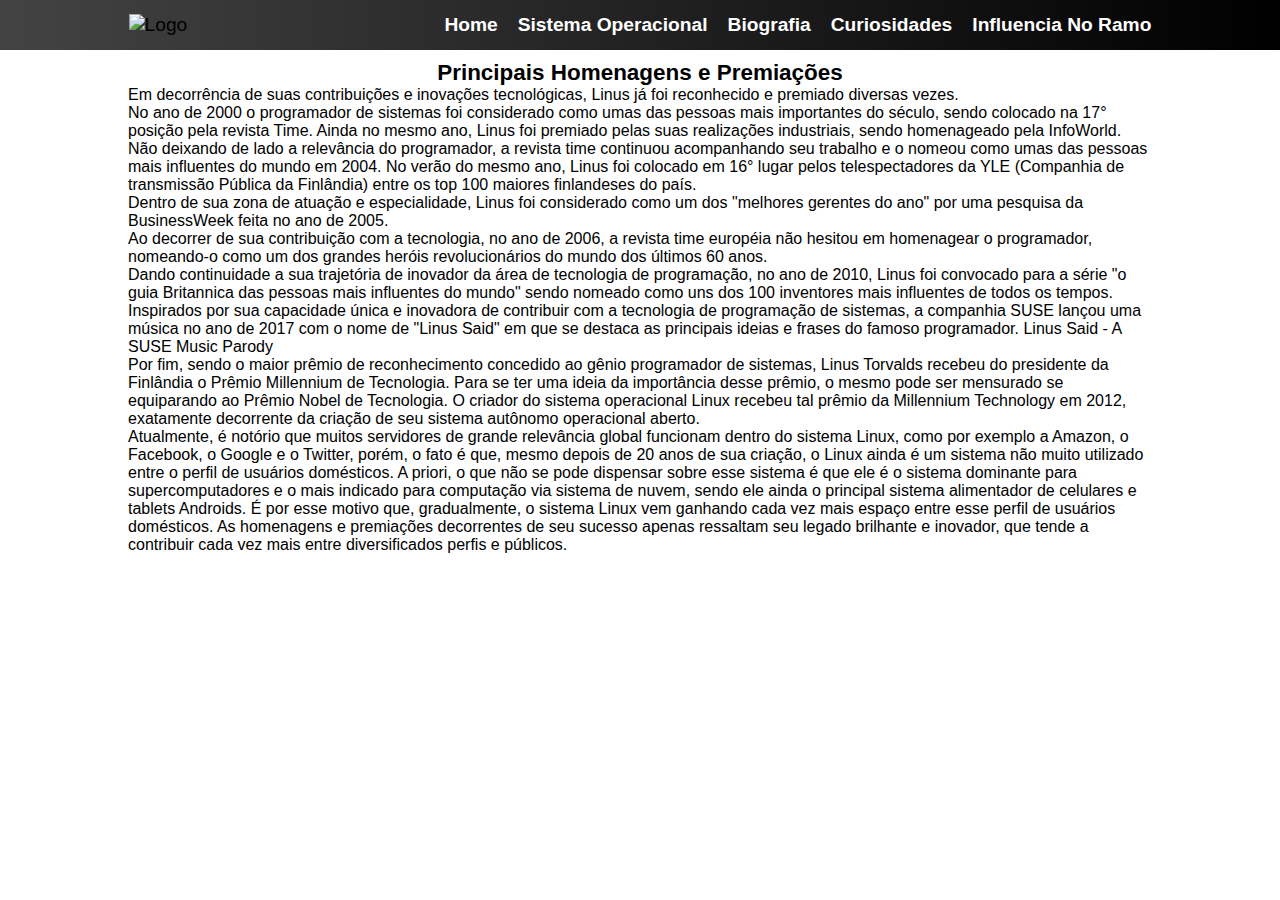
==== awards.html @ 12756fdf "awards" ====
<html lang="pt-br">
<head>
    <meta charset="UTF-8">
    <meta http-equiv="X-UA-Compatible" content="IE=edge">
    <meta name="viewport" content="width=device-width, initial-scale=1.0">
    <link rel="stylesheet" href="./css/style.css">
    <link rel="stylesheet" href="./css/awards.css">
    <title>Linus Torvalds</title>
</head>
<body>
    <header>
        <div class="head">
            <div class="fixo">
                <div class="menu">
                    <div class="img">
                        <img src="" alt="Logo">
                    </div>
                    <div class="categorias">
                        <ul>
                            <li class="categoria texto"><a href="">Home</a></li>
                            <li class="categoria texto padd"><a href="">Sistema Operacional</a></li>
                            <li class="categoria texto padd"><a href="">Biografia</a></li>
                            <li class="categoria texto padd"><a href="">Curiosidades</a></li>
                            <li class="categoria texto padd"><a href="">Influencia No Ramo</a></li>
                        </ul>
                    </div>
                </div>
            </div>
        </div>
    </header>
    <section>
        <div class="title">
            <h3>Principais Homenagens e Premiações</h3> 
        </div>
        <div class="contedo">
            <p class="paragrafo textos">
                Em decorrência de suas contribuições e inovações tecnológicas, <a href="./Biografia.html">Linus</a> já foi reconhecido e premiado diversas vezes.
            </p>
            <p class="paragrafo textos">
                No ano de 2000 o programador de sistemas foi considerado como umas das pessoas mais importantes do século, sendo colocado na 17° posição pela revista <a href="https://time.com/" target="_blank">Time</a>. Ainda no mesmo ano, Linus foi premiado pelas suas realizações industriais, sendo homenageado pela <a href="http://www.infoworld.com/" target="_blank">InfoWorld</a>.
            </p>
            <p class="paragrafo textos">
                Não deixando de lado a relevância do programador, a revista time continuou acompanhando seu trabalho e o nomeou como umas das pessoas mais influentes do mundo em 2004. No verão do mesmo ano, Linus foi colocado em 16° lugar pelos telespectadores da YLE (Companhia de transmissão Pública da Finlândia) entre os top 100 maiores finlandeses do país.
            </p>
            <p class="paragrafo textos">
                Dentro de sua zona de atuação e especialidade, Linus foi considerado como um dos "melhores gerentes do ano" por uma pesquisa da <a href="https://www.bloomberg.com/businessweek" target="_blank">BusinessWeek</a>  feita no ano de 2005.
            </p>
            <p class="paragrafo textos">
                Ao decorrer de sua contribuição com a tecnologia, no ano de 2006, a revista time européia não hesitou em homenagear o programador, nomeando-o como um dos grandes heróis revolucionários do mundo dos últimos 60 anos.
            </p>
            <p class="paragrafo textos">
                Dando continuidade a sua trajetória de inovador da área de tecnologia de programação, no ano de 2010, Linus foi convocado para a série "o guia Britannica das pessoas mais influentes do mundo" sendo nomeado como uns dos 100 inventores mais influentes de todos os tempos.
            </p>
            <p class="paragrafo textos">
                Inspirados por sua capacidade única e inovadora de contribuir com a tecnologia de programação de sistemas, a companhia SUSE lançou uma música no ano de 2017 com o nome de "Linus Said" em que se destaca as principais ideias e frases do famoso programador.
                <a href="https://www.youtube.com/watch?v=oHNKTlz1lps" target="_blank">Linus Said - A SUSE Music Parody</a>
            </p>
            <p class="paragrafo textos">
                Por fim, sendo o maior prêmio de reconhecimento concedido ao gênio programador de sistemas, Linus Torvalds recebeu do presidente da Finlândia o Prêmio Millennium de Tecnologia. Para se ter uma ideia da importância desse prêmio, o mesmo pode ser mensurado se equiparando ao Prêmio Nobel de Tecnologia. O criador do sistema operacional Linux recebeu tal prêmio da Millennium Technology em 2012, exatamente decorrente da criação de seu sistema autônomo operacional aberto.
            </p>
            <p class="paragrafo textos">
                Atualmente, é notório que muitos servidores de grande relevância global funcionam dentro do sistema Linux, como por exemplo a Amazon, o Facebook, o Google e o Twitter, porém, o fato é que, mesmo depois de 20 anos de sua criação, o Linux ainda é um sistema não muito utilizado entre o perfil de usuários domésticos. A priori, o que não se pode dispensar sobre esse sistema é que ele é o sistema dominante para supercomputadores e o mais indicado para computação via sistema de nuvem, sendo ele ainda o principal sistema alimentador de celulares e tablets Androids. É por esse motivo que, gradualmente, o sistema Linux vem ganhando cada vez mais espaço entre esse perfil de usuários domésticos. As homenagens e premiações decorrentes de seu sucesso apenas ressaltam seu legado brilhante e inovador, que tende a contribuir cada vez mais entre diversificados perfis e públicos.
            </p>
        </div>
    </section>
</body>    
</html>
---- css/style.css ----
* {
    margin: 0;
    padding: 0;
    list-style: none;
    text-decoration: none;
    font-family: arial, sans-serif;
    color: black;
}

.aspas {
    font-family: "Times New Roman", Times, serif;
    font-size: 1.5rem;
    color: black;
    font-weight: 900;
    line-height: 12px;
}

.texto.P.justify.box {
    text-align: justify;
    color: white;
    font-family: Arial, sans-serif;
    font-size: 1.2rem;
}

.shadow {
    box-shadow: 1px 1px 0px #222, 2px 2px 0px #222, 3px 3px 0px #222, 4px 4px 0px #222, 5px 5px 0px #222,
    6px 6px 0px #222 !important;
}

/*Menu*/
header .head .fixo {
    position: fixed;
    z-index: 9;
    width: 100%;
}

header .head .fixo .menu {
    display: flex;
    align-items: center;
    justify-content: space-around;
    /* background: rgb(104, 104, 104);
    background: linear-gradient(
        90deg,
        rgba(104, 104, 104, 1) 0%,
        rgba(0, 0, 0, 1) 25%,
        rgba(0, 0, 0, 1) 75%,
        rgba(104, 104, 104, 1) 100%
    ); */
    background: #000000; /* fallback for old browsers */
    background: -webkit-linear-gradient(to right, #434343, #000000); /* Chrome 10-25, Safari 5.1-6 */
    background: linear-gradient(
        to right,
        #434343,
        #000000
    ); /* W3C, IE 10+/ Edge, Firefox 16+, Chrome 26+, Opera 12+, Safari 7+ */

    font-size: 1.2rem;
    height: 50px;
}

header .head .fixo .menu .categorias ul {
    display: flex;
    align-items: center;
    justify-content: center;
}

header .head .fixo .menu .categorias ul li a {
    color: white;
    font-weight: 600;
}

header .head .fixo .menu .categorias ul li a:hover {
    color: yellow;
}

header .head .fixo .menu .categorias ul .categoria.texto.padd {
    padding-left: 20px;
}

header .head .img.principal {
    padding-top: 50px;
}

header .head .img.principal .flex {
    display: flex;
    align-items: center;
    justify-content: center;
}

header .head .img.principal .flex .img {
    padding-right: 2%;
}

header .head .img.principal .flex .texto {
    width: 30%;
    padding-left: 2%;
}

header .head .img.principal .flex .texto p {
    text-align: justify;
    font-size: 1rem;
}
/*Menu*/

/* footer */

footer {
    background: rgb(104, 104, 104);
    background: linear-gradient(
        90deg,
        rgba(104, 104, 104, 1) 0%,
        rgba(0, 0, 0, 1) 25%,
        rgba(0, 0, 0, 1) 75%,
        rgba(104, 104, 104, 1) 100%
    );
    background: #000000; /* fallback for old browsers */
    background: -webkit-linear-gradient(to right, #434343, #000000); /* Chrome 10-25, Safari 5.1-6 */
    background: linear-gradient(
        to right,
        #434343,
        #000000
    ); /* W3C, IE 10+/ Edge, Firefox 16+, Chrome 26+, Opera 12+, Safari 7+ */
}

footer .footer {
    display: flex;
    align-items: flex-start;
    justify-content: space-around;
    padding: 40px;
}

footer .footer .colunas .title h6 {
    color: white;
    font-size: 1.2rem;
}

footer .footer .colunas.pag .conteudo ul li a p, 
footer .footer .colunas.trabalho .conteudo a p,
footer .footer .colunas.creditos .conteudo ul li p {
    color: white;
    padding-top: 10px;
    font-size: .9rem;
    text-indent: 1em;
}
 
/* footer */
---- css/awards.css ----
section {
    padding-top: 60px;
    display: flex;
    align-items: center;
    justify-content: center;
    flex-direction: column;
    width: 80%;
    margin-left: auto;
    margin-right: auto;
}

section .title {
    font-size: 1.2rem;
}

section .conteudo {
    display: flex;
    align-items: center;
    justify-content: center;
    flex-direction: column;
}

section .conteudo p.paragrafo.textos{
    padding: 10px 0 10px 0;        
}
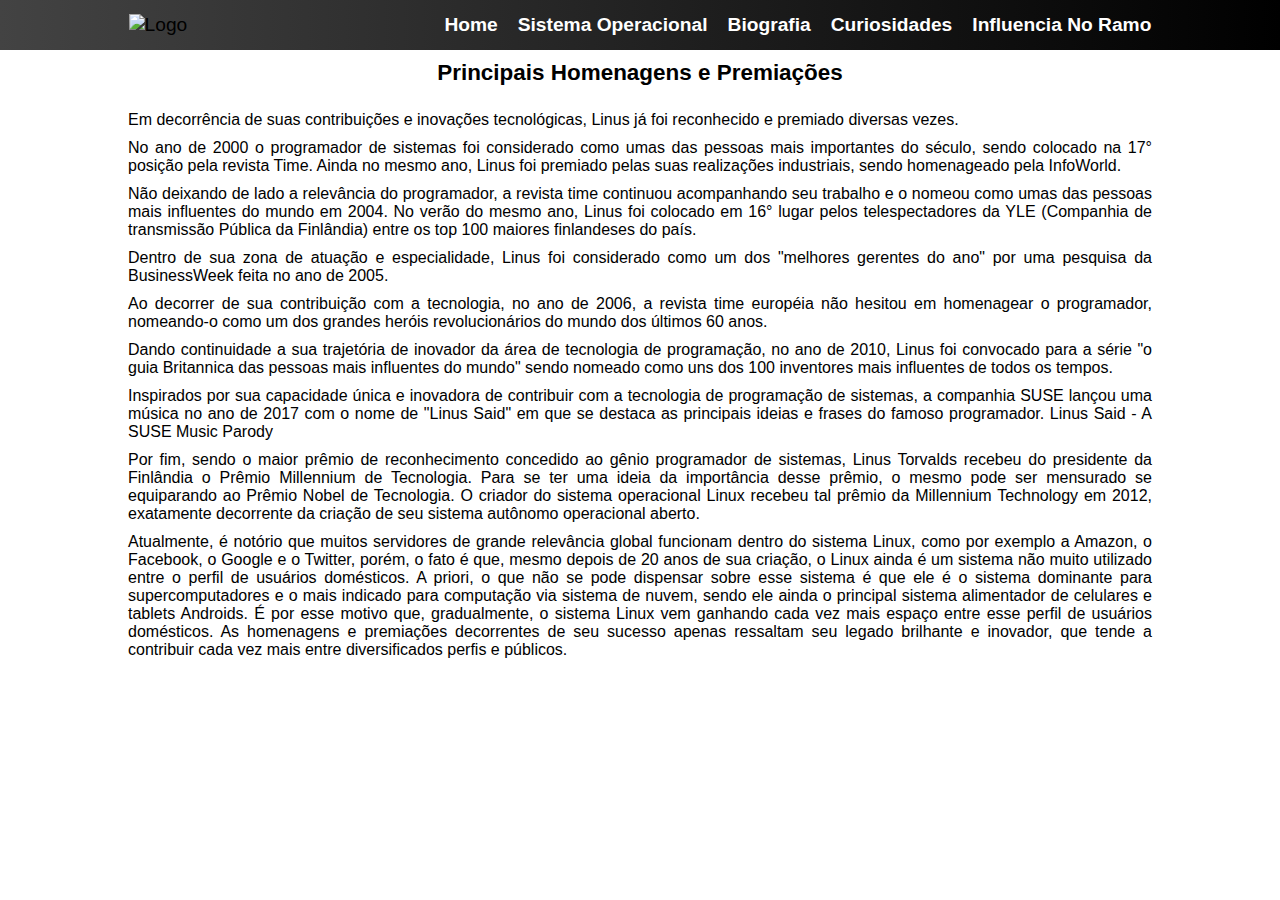
==== commit 1c5cb9e6: "awards" ====
--- a/awards.html
+++ b/awards.html
@@ -32,7 +32,7 @@
         <div class="title">
             <h3>Principais Homenagens e Premiações</h3> 
         </div>
-        <div class="contedo">
+        <div class="conteudo">
             <p class="paragrafo textos">
                 Em decorrência de suas contribuições e inovações tecnológicas, <a href="./Biografia.html">Linus</a> já foi reconhecido e premiado diversas vezes.
             </p>
--- a/css/awards.css
+++ b/css/awards.css
@@ -14,12 +14,13 @@
 }
 
 section .conteudo {
+    padding-top: 20px;
     display: flex;
-    align-items: center;
     justify-content: center;
     flex-direction: column;
 }
 
 section .conteudo p.paragrafo.textos{
-    padding: 10px 0 10px 0;        
+    padding: 5px 0 5px 0;
+    text-align: justify;
 }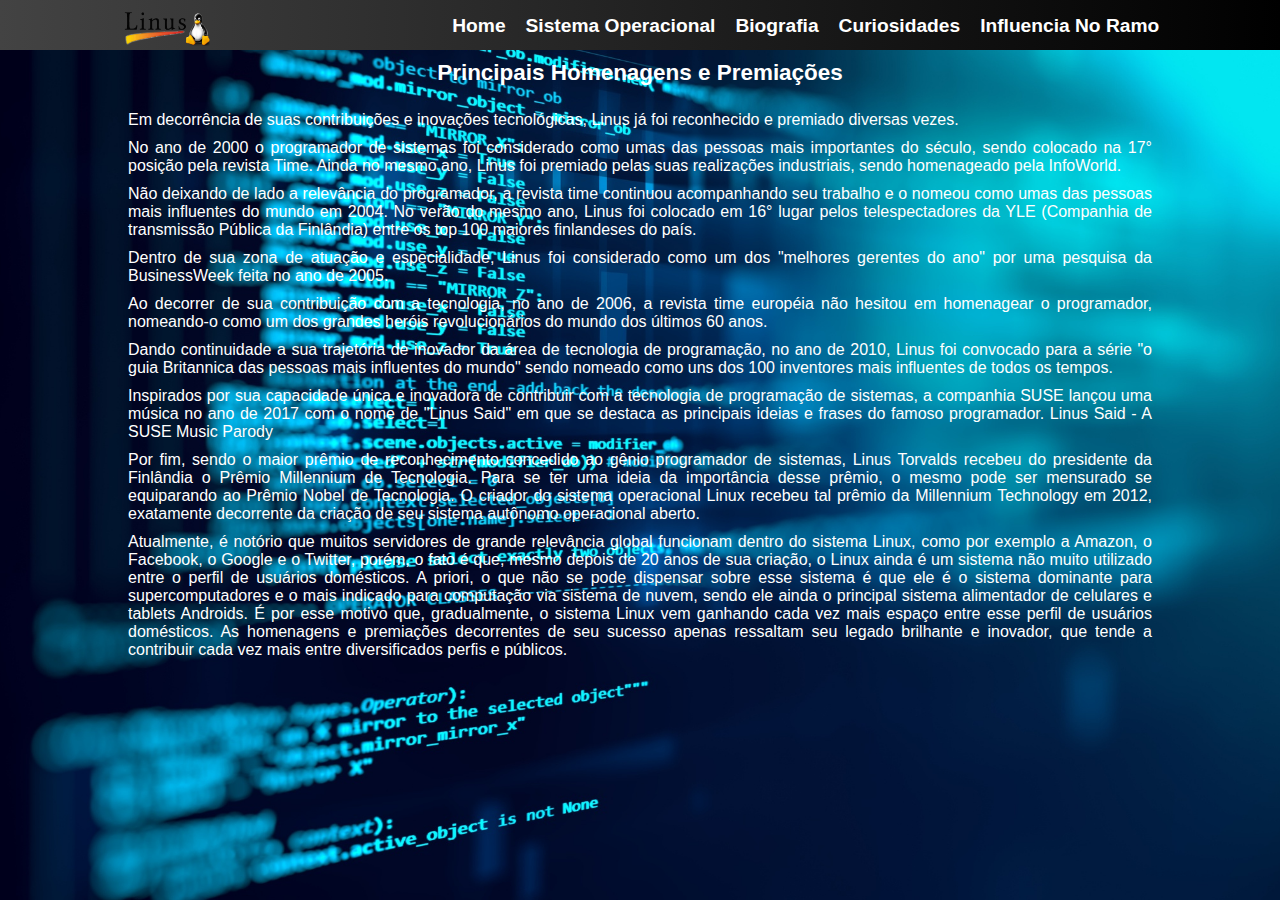
==== commit 8ec0bdc2: "flex" ====
--- a/awards.html
+++ b/awards.html
@@ -13,7 +13,7 @@
             <div class="fixo">
                 <div class="menu">
                     <div class="img">
-                        <img src="" alt="Logo">
+                        <img class="Logo" src="./Assets/img/Linus Banner.png" alt="Logo">
                     </div>
                     <div class="categorias">
                         <ul>
--- a/css/style.css
+++ b/css/style.css
@@ -4,20 +4,31 @@
     list-style: none;
     text-decoration: none;
     font-family: arial, sans-serif;
-    color: black;
+    color: #fff;
+    flex-wrap: wrap;
+}
+
+img.Logo {
+    width: 90px;
+}
+
+body {
+    background-image: url(../Assets/img/Coding3.png);
+    background-position: top;
+    background-size: cover;
 }
 
 .aspas {
     font-family: "Times New Roman", Times, serif;
     font-size: 1.5rem;
-    color: black;
+    color: #fff;
     font-weight: 900;
     line-height: 12px;
 }
 
 .texto.P.justify.box {
     text-align: justify;
-    color: white;
+    color: #fff;
     font-family: Arial, sans-serif;
     font-size: 1.2rem;
 }
@@ -38,14 +49,14 @@
     display: flex;
     align-items: center;
     justify-content: space-around;
-    /* background: rgb(104, 104, 104);
+    background: rgb(104, 104, 104);
     background: linear-gradient(
         90deg,
         rgba(104, 104, 104, 1) 0%,
         rgba(0, 0, 0, 1) 25%,
         rgba(0, 0, 0, 1) 75%,
         rgba(104, 104, 104, 1) 100%
-    ); */
+    );
     background: #000000; /* fallback for old browsers */
     background: -webkit-linear-gradient(to right, #434343, #000000); /* Chrome 10-25, Safari 5.1-6 */
     background: linear-gradient(
@@ -120,6 +131,7 @@
         #434343,
         #000000
     ); /* W3C, IE 10+/ Edge, Firefox 16+, Chrome 26+, Opera 12+, Safari 7+ */
+    width: 100%;
 }
 
 footer .footer {
@@ -130,14 +142,14 @@
 }
 
 footer .footer .colunas .title h6 {
-    color: white;
+    color: #fff;
     font-size: 1.2rem;
 }
 
 footer .footer .colunas.pag .conteudo ul li a p, 
 footer .footer .colunas.trabalho .conteudo a p,
 footer .footer .colunas.creditos .conteudo ul li p {
-    color: white;
+    color: #fff;
     padding-top: 10px;
     font-size: .9rem;
     text-indent: 1em;
--- a/css/awards.css
+++ b/css/awards.css
@@ -7,10 +7,12 @@
     width: 80%;
     margin-left: auto;
     margin-right: auto;
+    color: #fff;
 }
 
 section .title {
     font-size: 1.2rem;
+    color: #fff;
 }
 
 section .conteudo {
@@ -18,9 +20,11 @@
     display: flex;
     justify-content: center;
     flex-direction: column;
+    color: #fff;
 }
 
 section .conteudo p.paragrafo.textos{
     padding: 5px 0 5px 0;
     text-align: justify;
+    color: #fff;
 }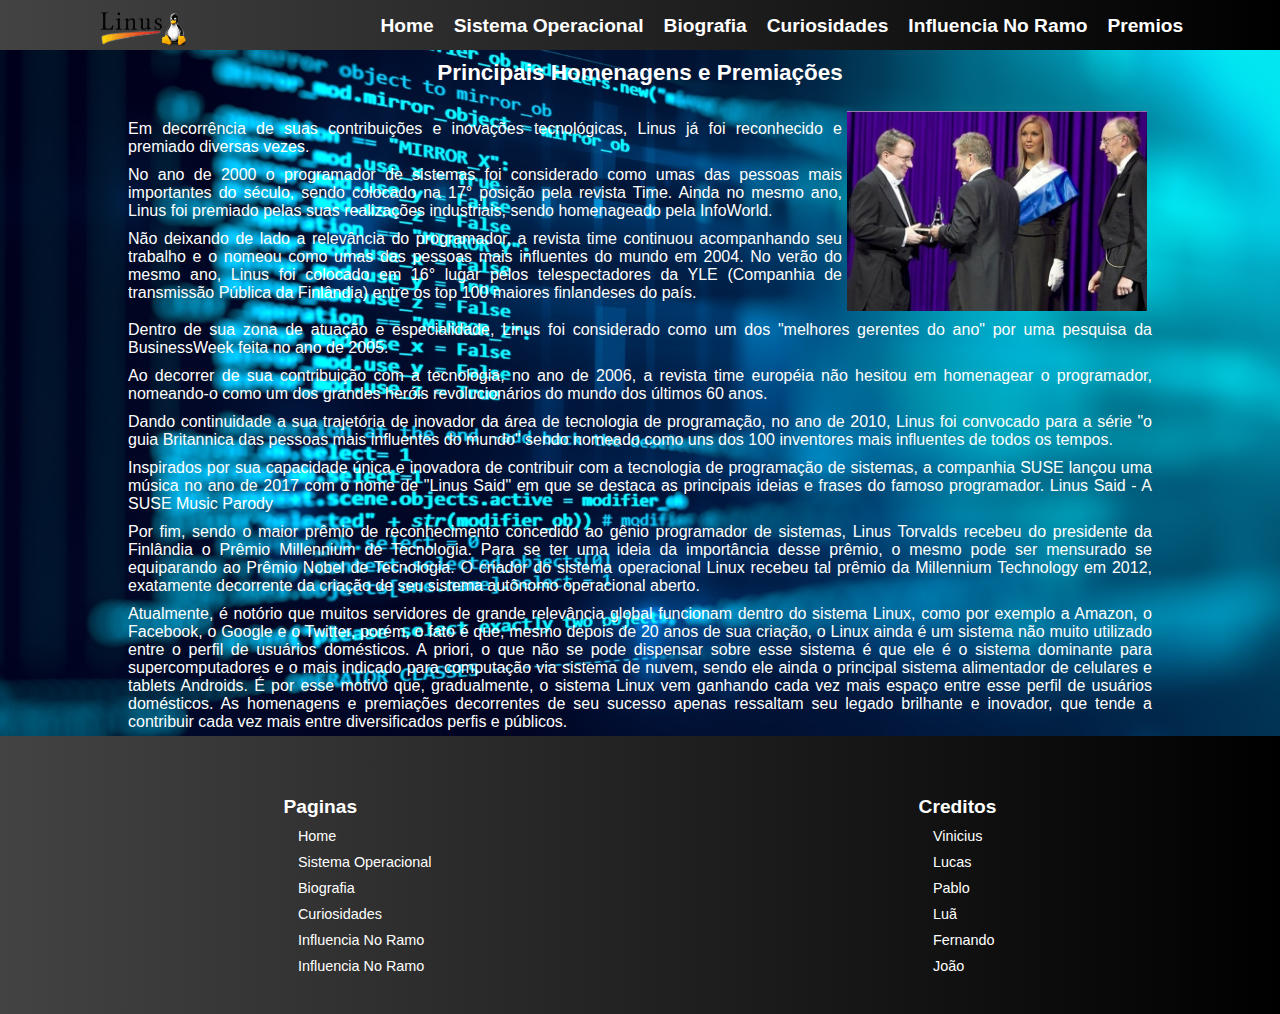
==== commit 293ab400: "Pages" ====
--- a/awards.html
+++ b/awards.html
@@ -17,12 +17,23 @@
                     </div>
                     <div class="categorias">
                         <ul>
-                            <li class="categoria texto"><a href="">Home</a></li>
-                            <li class="categoria texto padd"><a href="">Sistema Operacional</a></li>
-                            <li class="categoria texto padd"><a href="">Biografia</a></li>
-                            <li class="categoria texto padd"><a href="">Curiosidades</a></li>
-                            <li class="categoria texto padd"><a href="">Influencia No Ramo</a></li>
-                        </ul>
+                            <li class="categoria texto"><a href="./index.html">Home</a></li>
+                            <li class="categoria texto padd">
+                              <a href="./OS_.html">Sistema Operacional</a>
+                            </li>
+                            <li class="categoria texto padd">
+                              <a href="./Biografia.html">Biografia</a>
+                            </li>
+                            <li class="categoria texto padd">
+                              <a href="./curiosidade linus.html">Curiosidades</a>
+                            </li>
+                            <li class="categoria texto padd">
+                              <a href="./influencias.html">Influencia No Ramo</a>
+                            </li>
+                            <li class="categoria texto padd">
+                              <a href="./awards.html">Premios</a>
+                            </li>
+                          </ul>
                     </div>
                 </div>
             </div>
@@ -33,15 +44,22 @@
             <h3>Principais Homenagens e Premiações</h3> 
         </div>
         <div class="conteudo">
-            <p class="paragrafo textos">
-                Em decorrência de suas contribuições e inovações tecnológicas, <a href="./Biografia.html">Linus</a> já foi reconhecido e premiado diversas vezes.
-            </p>
-            <p class="paragrafo textos">
-                No ano de 2000 o programador de sistemas foi considerado como umas das pessoas mais importantes do século, sendo colocado na 17° posição pela revista <a href="https://time.com/" target="_blank">Time</a>. Ainda no mesmo ano, Linus foi premiado pelas suas realizações industriais, sendo homenageado pela <a href="http://www.infoworld.com/" target="_blank">InfoWorld</a>.
-            </p>
-            <p class="paragrafo textos">
-                Não deixando de lado a relevância do programador, a revista time continuou acompanhando seu trabalho e o nomeou como umas das pessoas mais influentes do mundo em 2004. No verão do mesmo ano, Linus foi colocado em 16° lugar pelos telespectadores da YLE (Companhia de transmissão Pública da Finlândia) entre os top 100 maiores finlandeses do país.
-            </p>
+            <div class="flex jornal">
+                <div class="itens">
+                    <p class="paragrafo textos">
+                        Em decorrência de suas contribuições e inovações tecnológicas, <a href="./Biografia.html">Linus</a> já foi reconhecido e premiado diversas vezes.
+                    </p>
+                    <p class="paragrafo textos">
+                        No ano de 2000 o programador de sistemas foi considerado como umas das pessoas mais importantes do século, sendo colocado na 17° posição pela revista <a href="https://time.com/" target="_blank">Time</a>. Ainda no mesmo ano, Linus foi premiado pelas suas realizações industriais, sendo homenageado pela <a href="http://www.infoworld.com/" target="_blank">InfoWorld</a>.
+                    </p>
+                    <p class="paragrafo textos">
+                        Não deixando de lado a relevância do programador, a revista time continuou acompanhando seu trabalho e o nomeou como umas das pessoas mais influentes do mundo em 2004. No verão do mesmo ano, Linus foi colocado em 16° lugar pelos telespectadores da YLE (Companhia de transmissão Pública da Finlândia) entre os top 100 maiores finlandeses do país.
+                    </p>
+                </div>
+                <div class="itens">
+                    <img class="imgPremio" src="./Assets/img/LinusTorvalds-MillenniumTechnologyPrize.jpg" alt="">
+                </div>
+            </div>
             <p class="paragrafo textos">
                 Dentro de sua zona de atuação e especialidade, Linus foi considerado como um dos "melhores gerentes do ano" por uma pesquisa da <a href="https://www.bloomberg.com/businessweek" target="_blank">BusinessWeek</a>  feita no ano de 2005.
             </p>
@@ -63,5 +81,87 @@
             </p>
         </div>
     </section>
+    <footer>
+        <div class="footer">
+            <div class="colunas pag">
+                <div class="title">
+                    <h6>Paginas</h6>
+                </div>
+                <div class="conteudo">
+                        <ul>
+                            <li>
+                                <a href="">
+                                    <p>
+                                        Home
+                                    </p>
+                                </a>
+                            </li>
+                            <li>
+                                <a href="">
+                                    <p>
+                                        Sistema Operacional
+                                    </p>
+                                </a>
+                            </li>
+                            <li>
+                                <a href="">
+                                    <p>
+                                        Biografia
+                                    </p>
+                                </a>
+                            </li>
+                            <li>
+                                <a href="">
+                                    <p>
+                                        Curiosidades
+                                    </p>
+                                </a>
+                            </li>
+                            <li>
+                                <a href="">
+                                    <p>
+                                        Influencia No Ramo
+                                    </p>
+                                </a>
+                            </li>
+                            <li>
+                                <a href="">
+                                    <p>
+                                        Influencia No Ramo
+                                    </p>
+                                </a>
+                            </li>
+                        </ul>
+                </div>
+            </div>
+            <div class="colunas creditos">
+                <div class="title">
+                    <h6>Creditos</h6>
+                </div>
+                <div class="conteudo">
+                    <ul>
+                        <li>
+                            <p>Vinicius</p>
+                        </li>
+                        <li>
+                            <p>Lucas</p>
+                        </li>
+                        <li>
+                            <p>Pablo</p>
+                        </li>
+                        <li>
+                            <p>Luã</p>
+                        </li>
+                        <li>
+                            <p>Fernando</p>
+                        </li>
+                        <li>
+                            <p>João</p>
+                        </li>
+                    </ul>
+                </div>
+            </div>
+        </div>
+    </footer>
 </body>    
 </html>--- a/css/style.css
+++ b/css/style.css
@@ -16,6 +16,10 @@
     background-image: url(../Assets/img/Coding3.png);
     background-position: top;
     background-size: cover;
+}
+
+.headBorder {
+    border: 5px solid #222 !important;
 }
 
 .aspas {
@@ -49,7 +53,7 @@
     display: flex;
     align-items: center;
     justify-content: space-around;
-    background: rgb(104, 104, 104);
+    background: rgb(25, 59, 128);
     background: linear-gradient(
         90deg,
         rgba(104, 104, 104, 1) 0%,
@@ -116,6 +120,7 @@
 /* footer */
 
 footer {
+    padding-top: 20px;
     background: rgb(104, 104, 104);
     background: linear-gradient(
         90deg,
--- a/css/awards.css
+++ b/css/awards.css
@@ -27,4 +27,18 @@
     padding: 5px 0 5px 0;
     text-align: justify;
     color: #fff;
-}+}
+
+section .conteudo .flex.jornal {
+    display: flex;
+    align-items: center;
+    justify-content: space-around;
+    flex-direction: row;
+    flex-wrap: nowrap;
+}
+
+.imgPremio {
+    width: 300px;
+    height: 200px;
+    margin: 5px;
+}
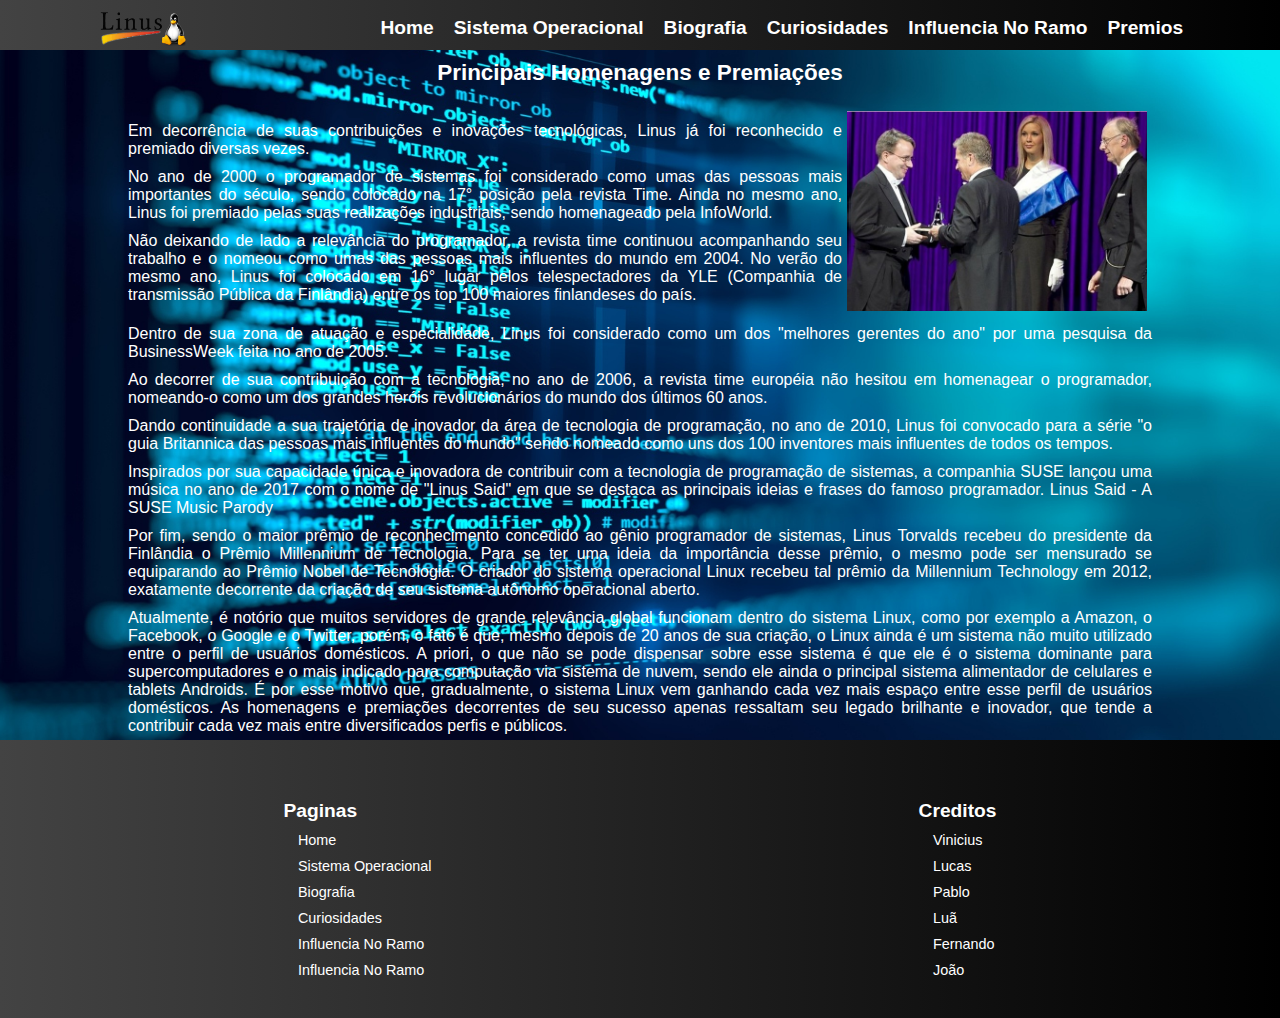
==== commit 99b1e132: "blblab" ====
--- a/awards.html
+++ b/awards.html
@@ -1,3 +1,4 @@
+<!DOCTYPE html>
 <html lang="pt-br">
 <head>
     <meta charset="UTF-8">
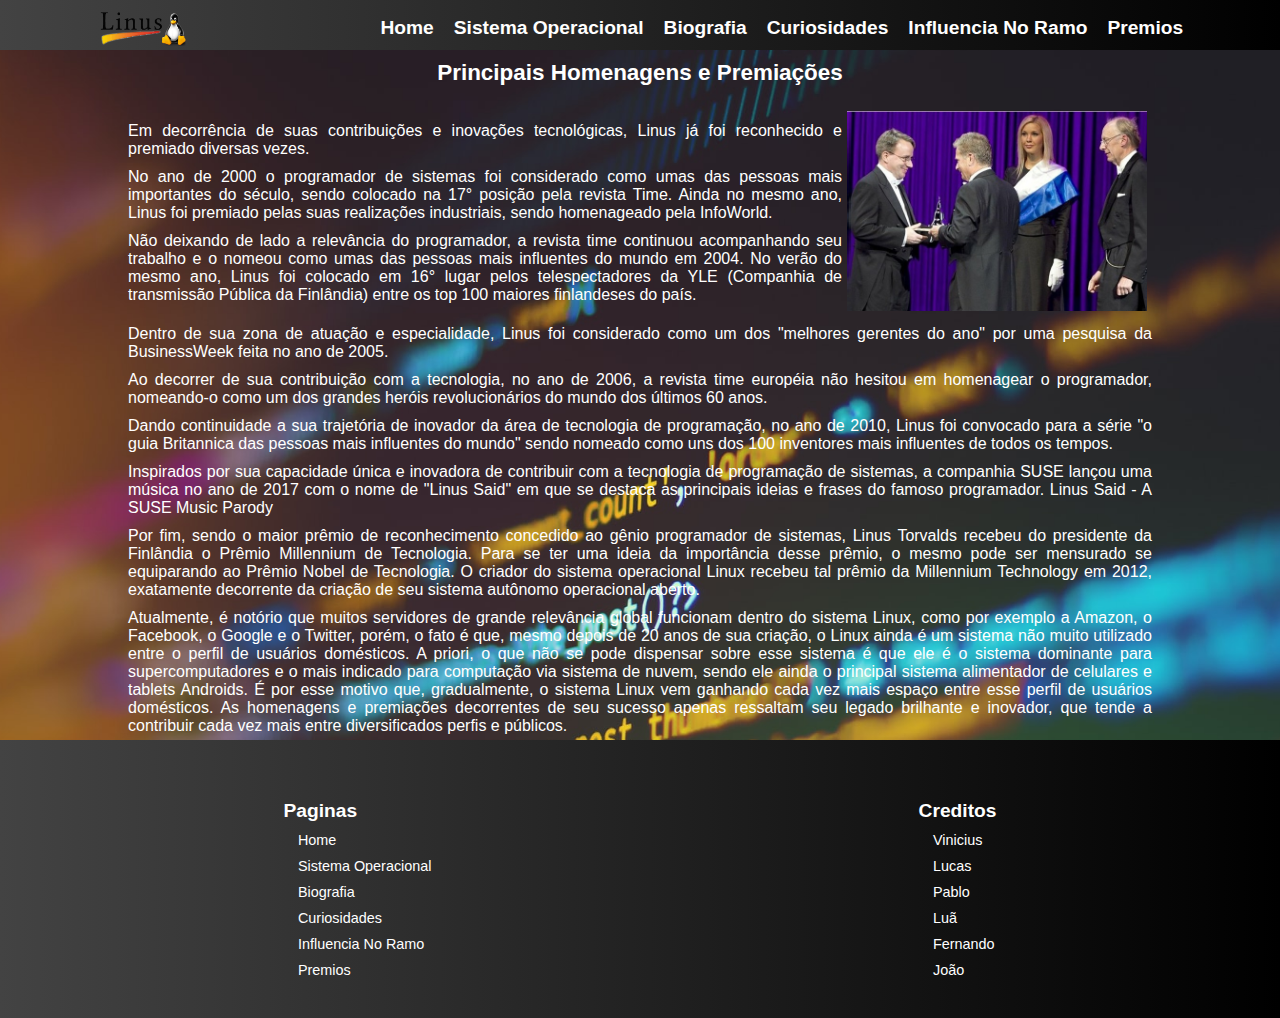
==== commit 273b850e: "Medias" ====
--- a/awards.html
+++ b/awards.html
@@ -6,6 +6,7 @@
     <meta name="viewport" content="width=device-width, initial-scale=1.0">
     <link rel="stylesheet" href="./css/style.css">
     <link rel="stylesheet" href="./css/awards.css">
+    <link rel="stylesheet" href="./css/media.css">
     <title>Linus Torvalds</title>
 </head>
 <body>
@@ -40,7 +41,7 @@
             </div>
         </div>
     </header>
-    <section>
+    <section class="awards">
         <div class="title">
             <h3>Principais Homenagens e Premiações</h3> 
         </div>
@@ -57,7 +58,7 @@
                         Não deixando de lado a relevância do programador, a revista time continuou acompanhando seu trabalho e o nomeou como umas das pessoas mais influentes do mundo em 2004. No verão do mesmo ano, Linus foi colocado em 16° lugar pelos telespectadores da YLE (Companhia de transmissão Pública da Finlândia) entre os top 100 maiores finlandeses do país.
                     </p>
                 </div>
-                <div class="itens">
+                <div class="itens img">
                     <img class="imgPremio" src="./Assets/img/LinusTorvalds-MillenniumTechnologyPrize.jpg" alt="">
                 </div>
             </div>
@@ -91,44 +92,44 @@
                 <div class="conteudo">
                         <ul>
                             <li>
-                                <a href="">
+                                <a href="./index.html">
                                     <p>
                                         Home
                                     </p>
                                 </a>
                             </li>
                             <li>
-                                <a href="">
+                                <a href="./OS_.html">
                                     <p>
                                         Sistema Operacional
                                     </p>
                                 </a>
                             </li>
                             <li>
-                                <a href="">
+                                <a href="./Biografia.html">
                                     <p>
                                         Biografia
                                     </p>
                                 </a>
                             </li>
                             <li>
-                                <a href="">
+                                <a href="./curiosidade linus.html">
                                     <p>
                                         Curiosidades
                                     </p>
                                 </a>
                             </li>
                             <li>
-                                <a href="">
+                                <a href="./influencias.html">
                                     <p>
                                         Influencia No Ramo
                                     </p>
                                 </a>
                             </li>
                             <li>
-                                <a href="">
+                                <a href="./awards.html">
                                     <p>
-                                        Influencia No Ramo
+                                        Premios
                                     </p>
                                 </a>
                             </li>
--- a/css/style.css
+++ b/css/style.css
@@ -12,8 +12,12 @@
     width: 90px;
 }
 
+a:hover {
+    color: yellow;
+}
+
 body {
-    background-image: url(../Assets/img/Coding3.png);
+    background-image: url(../Assets/img/Coding.png);
     background-position: top;
     background-size: cover;
 }
--- a/css/media.css
+++ b/css/media.css
@@ -0,0 +1,124 @@
+@media screen and (max-width: 893px) {
+    section.os, section.bio, section.cur, section.inf, section.awards {
+        padding-top: 110px;
+    }
+}
+
+@media screen and (max-width: 892px) {
+    header .head .fixo .menu {
+        height: 90px;
+    }
+
+    div.img.principal {
+        padding-top: 100px !important;
+    }
+}
+
+@media screen and (max-width: 871px) {
+    .itens.img {
+        display: none;
+    }
+}
+
+@media screen and (max-width: 803px) {
+    header .head .fixo .menu {
+        height: 150px;
+    }
+
+    header .head .fixo .menu .categorias ul .categoria.texto.padd {
+        padding-left: 0;
+    }
+
+    header .head .fixo .menu .categorias ul {
+        display: block;
+    }
+
+    img.Logo {
+        width: 140px;
+    }
+
+    div.img.principal {
+        padding-top: 170px !important;
+    }
+
+    section.os, section.bio, section.cur, section.inf, section.awards {
+        padding-top: 160px !important;
+    }
+}
+
+@media screen and (max-width: 632px) {
+    section .contents .content.texto.final h1 {
+        text-align: center;
+    }
+
+    header .head .img.principal .flex .texto {
+        width: 50%;
+        padding: 0;
+    }
+
+    header .head .img.principal .flex .img {
+        padding: 0;
+    }
+}
+
+@media screen and (max-width: 560px) {
+    .imgcard{
+        width: 120px !important;
+    }
+
+    section .cards .card.shadow .title .title {
+        font-size: 1rem;
+    }
+
+    section .cards .card.shadow .texts.img .text {
+        font-size: .8rem;
+    }
+
+    section .cards .card.shadow {
+        width: 80% !important;
+        margin-bottom: 20px;
+    }
+}
+
+@media screen and (max-width: 488px) {
+    header .head .img.principal .flex .img {
+        display: flex;
+        justify-content: center;
+    }
+
+    .headBorder {
+        width: 60%;
+    }
+}
+
+@media screen and (max-width: 451px) {
+    .categorias {
+        display: none !important;
+    }
+
+    header .head .fixo .menu {
+        height: 70px;
+    }
+
+    img.Logo {
+        width: 90px;
+    }
+
+    div.img.principal {
+        padding-top: 90px !important;
+    }
+
+    section.os, section.bio, section.cur, section.inf, section.awards {
+        padding-top: 80px !important;
+    }
+
+    section .paragrafo .infos .texto div .content {
+        flex-wrap: wrap;
+    }
+}
+
+@media screen and (max-width: 346px) {
+    .imgcard{
+        width: 100px !important;
+    }
+}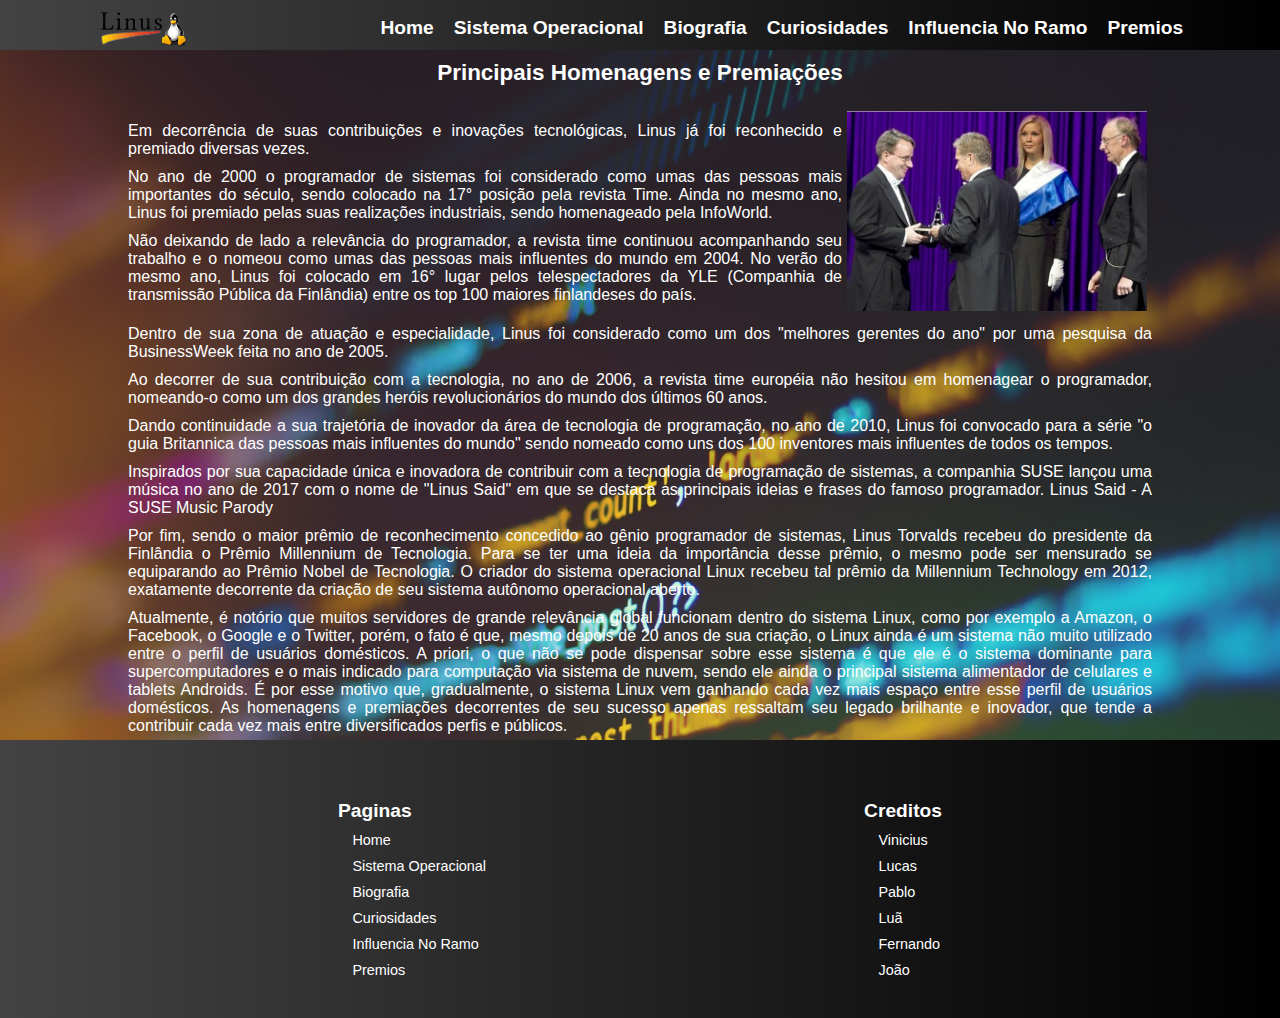
==== commit 808fab18: "footer" ====
--- a/awards.html
+++ b/awards.html
@@ -136,6 +136,8 @@
                         </ul>
                 </div>
             </div>
+        </div>
+        <div class="footer">
             <div class="colunas creditos">
                 <div class="title">
                     <h6>Creditos</h6>
--- a/css/style.css
+++ b/css/style.css
@@ -141,6 +141,9 @@
         #000000
     ); /* W3C, IE 10+/ Edge, Firefox 16+, Chrome 26+, Opera 12+, Safari 7+ */
     width: 100%;
+    display: flex;
+    justify-content: space-evenly;
+    bottom: 0;
 }
 
 footer .footer {
--- a/css/media.css
+++ b/css/media.css
@@ -61,7 +61,7 @@
     }
 }
 
-@media screen and (max-width: 560px) {
+@media screen and (max-width: 561px) {
     .imgcard{
         width: 120px !important;
     }
@@ -76,6 +76,10 @@
 
     section .cards .card.shadow {
         width: 80% !important;
+        margin-bottom: 20px;
+    }
+
+    section .contents .content.texto.flex .conteiner.textos.conteudos {
         margin-bottom: 20px;
     }
 }
@@ -117,6 +121,12 @@
     }
 }
 
+@media screen and (max-width: 386px) {
+    footer .footer {
+        padding: 0;
+    }
+}
+
 @media screen and (max-width: 346px) {
     .imgcard{
         width: 100px !important;
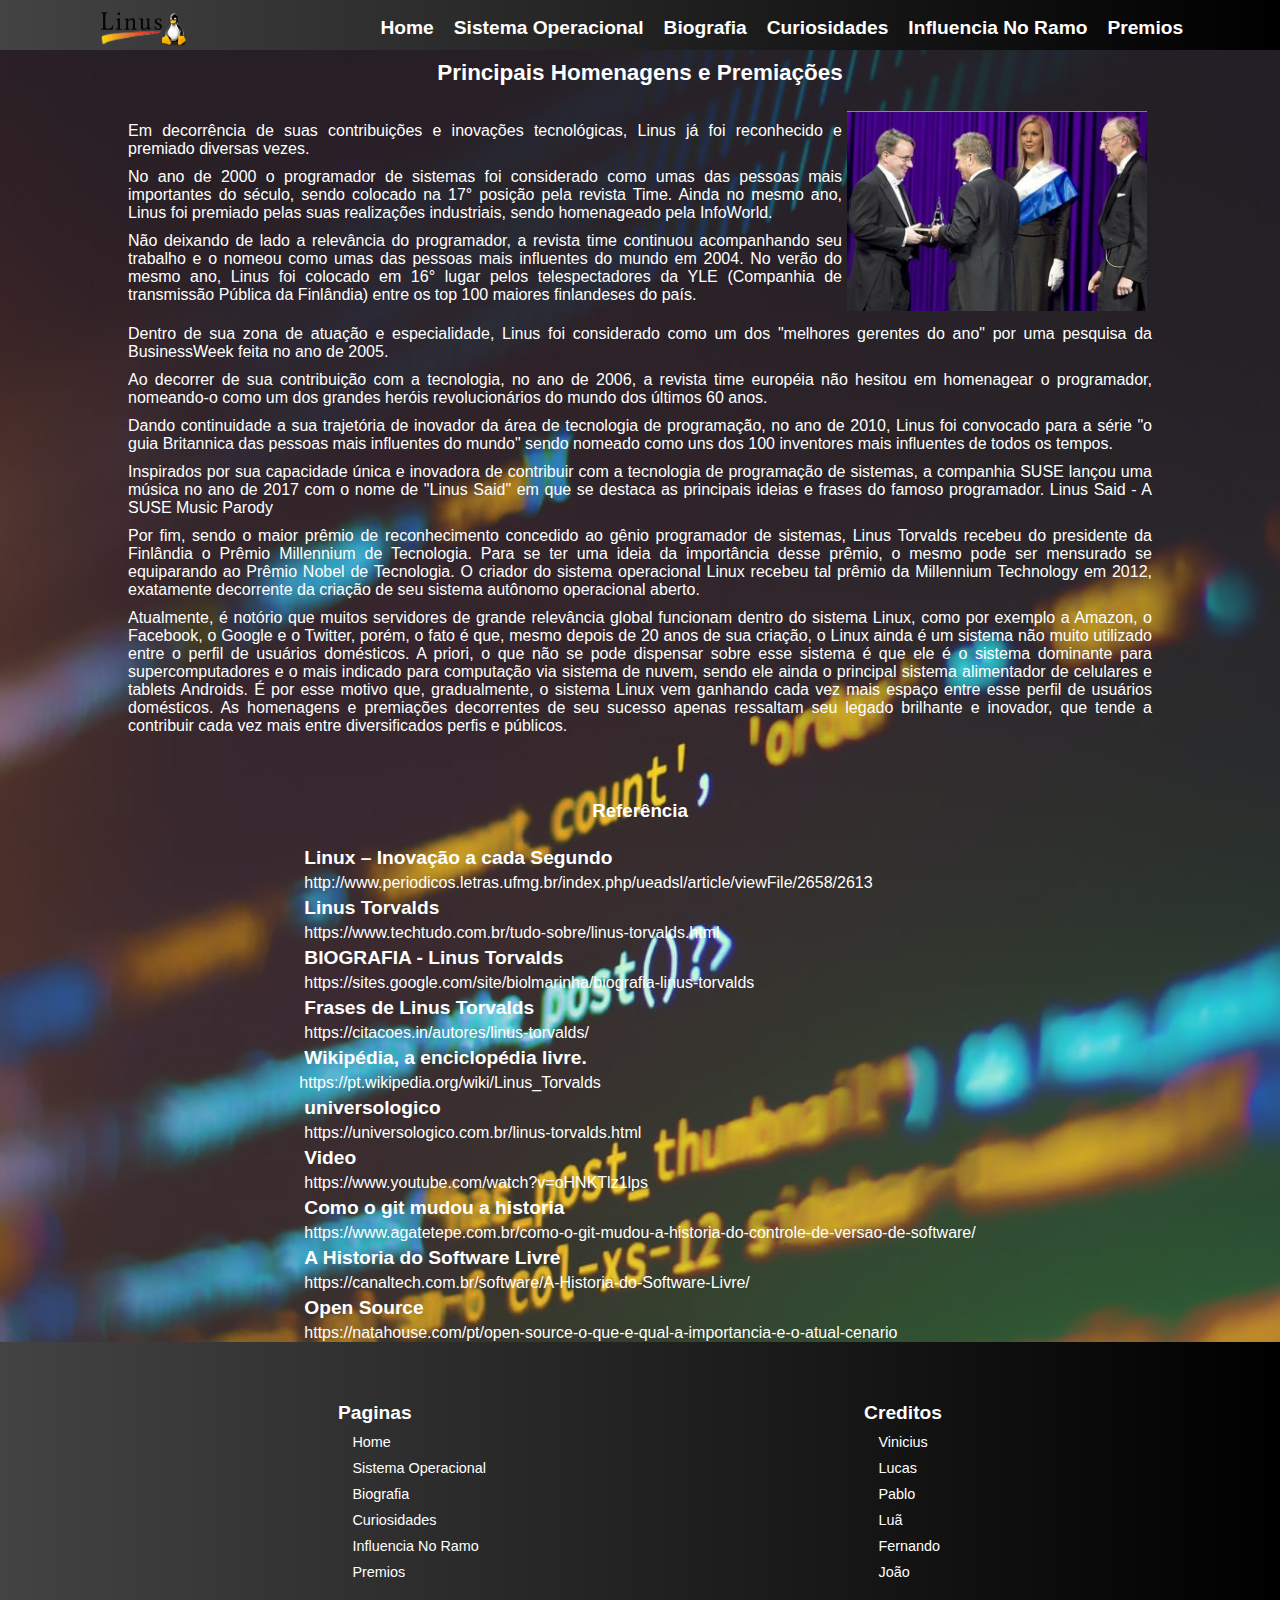
==== commit c629846d: "agora foi" ====
--- a/awards.html
+++ b/awards.html
@@ -83,6 +83,113 @@
             </p>
         </div>
     </section>
+    <section>
+        <div class="referencia texto">
+            <h3>
+                Referência
+            </h3>
+        </div>
+        <div class="referencia conteudo">
+            <div class="flex">
+                <p class="paragrafo texto">
+                    <h6>Linux – Inovação a cada Segundo</h6>
+                    <p>
+                        <a href="http://www.periodicos.letras.ufmg.br/index.php/ueadsl/article/viewFile/2658/2613" target="_blank" rel="noopener noreferrer">
+                            http://www.periodicos.letras.ufmg.br/index.php/ueadsl/article/viewFile/2658/2613
+                        </a>
+                    </p>
+                </p>
+            </div>
+            <div class="flex">
+                <p class="paragrafo texto">
+                    <h6>Linus Torvalds</h6>
+                    <p>
+                        <a href="https://www.techtudo.com.br/tudo-sobre/linus-torvalds.html#:~:text=Linus%20Benedict%20Torvalds%20%C3%A9%20um,1969%2C%20na%20cidade%20de%20Helsinki.&text=Al%C3%A9m%20do%20Linux%2C%20o%20finland%C3%AAs,processo%20de%20testes%20e%20compila%C3%A7%C3%B5es" target="_blank" rel="noopener noreferrer">
+                            https://www.techtudo.com.br/tudo-sobre/linus-torvalds.html
+                        </a>
+                    </p>
+                </p>
+            </div>
+            <div class="flex">
+                <p class="paragrafo texto">
+                    <h6>BIOGRAFIA - Linus Torvalds</h6>
+                    <p>
+                        <a href="https://sites.google.com/site/biolmarinha/biografia-linus-torvalds" target="_blank" rel="noopener noreferrer">
+                            https://sites.google.com/site/biolmarinha/biografia-linus-torvalds
+                        </a>
+                    </p>
+                </p>
+            </div>
+            <div class="flex">
+                <p class="paragrafo texto">
+                    <h6>Frases de Linus Torvalds</h6>
+                    <p>
+                        <a href="https://citacoes.in/autores/linus-torvalds/" target="_blank" rel="noopener noreferrer">
+                            https://citacoes.in/autores/linus-torvalds/
+                        </a>
+                    </p>
+                </p>
+            </div>
+            <div class="flex">
+                <p class="paragrafo texto">
+                    <h6>Wikipédia, a enciclopédia livre.</h6>
+                    <a href="https://pt.wikipedia.org/wiki/Linus_Torvalds" target="_blank" rel="noopener noreferrer">
+                        https://pt.wikipedia.org/wiki/Linus_Torvalds
+                    </a>
+                </p>
+            </div>
+            <div class="flex">
+                <p class="paragrafo texto">
+                    <h6>universologico</h6>
+                    <p>
+                        <a href="https://universologico.com.br/linus-torvalds.html" target="_blank" rel="noopener noreferrer">
+                            https://universologico.com.br/linus-torvalds.html
+                        </a>
+                    </p>
+                </p>
+            </div>
+            <div class="flex">
+                <p class="paragrafo texto">
+                    <h6>Video</h6>
+                    <p>
+                        <a href="https://www.youtube.com/watch?v=oHNKTlz1lps" target="_blank" rel="noopener noreferrer">
+                            https://www.youtube.com/watch?v=oHNKTlz1lps
+                        </a>
+                    </p>
+                </p>
+            </div>
+            <div class="flex">
+                <p class="paragrafo texto">
+                    <h6>Como o git mudou a historia</h6>
+                    <p>
+                        <a href="https://www.agatetepe.com.br/como-o-git-mudou-a-historia-do-controle-de-versao-de-software/" target="_blank" rel="noopener noreferrer">
+                            https://www.agatetepe.com.br/como-o-git-mudou-a-historia-do-controle-de-versao-de-software/
+                        </a>
+                    </p>
+                </p>
+            </div>
+            <div class="flex">
+                <p class="paragrafo texto">
+                    <h6>A Historia do Software Livre</h6>
+                    <p>
+                        <a href="https://canaltech.com.br/software/A-Historia-do-Software-Livre/" target="_blank" rel="noopener noreferrer">
+                            https://canaltech.com.br/software/A-Historia-do-Software-Livre/
+                        </a>
+                    </p>
+                </p>
+            </div>
+            <div class="flex">
+                <p class="paragrafo texto">
+                    <h6>Open Source</h6>
+                    <p>
+                        <a href="https://natahouse.com/pt/open-source-o-que-e-qual-a-importancia-e-o-atual-cenario" target="_blank" rel="noopener noreferrer">
+                            https://natahouse.com/pt/open-source-o-que-e-qual-a-importancia-e-o-atual-cenario
+                        </a>
+                    </p>
+                </p>
+            </div>
+        </div>
+    </section>
     <footer>
         <div class="footer">
             <div class="colunas pag">
--- a/css/awards.css
+++ b/css/awards.css
@@ -42,3 +42,13 @@
     height: 200px;
     margin: 5px;
 }
+
+section div h6 {
+    font-size: 1.2rem;
+    margin: 5px;
+}
+
+section div.referencia.conteudo div p a {
+    font-size: 1rem;
+    margin: 5px;
+}